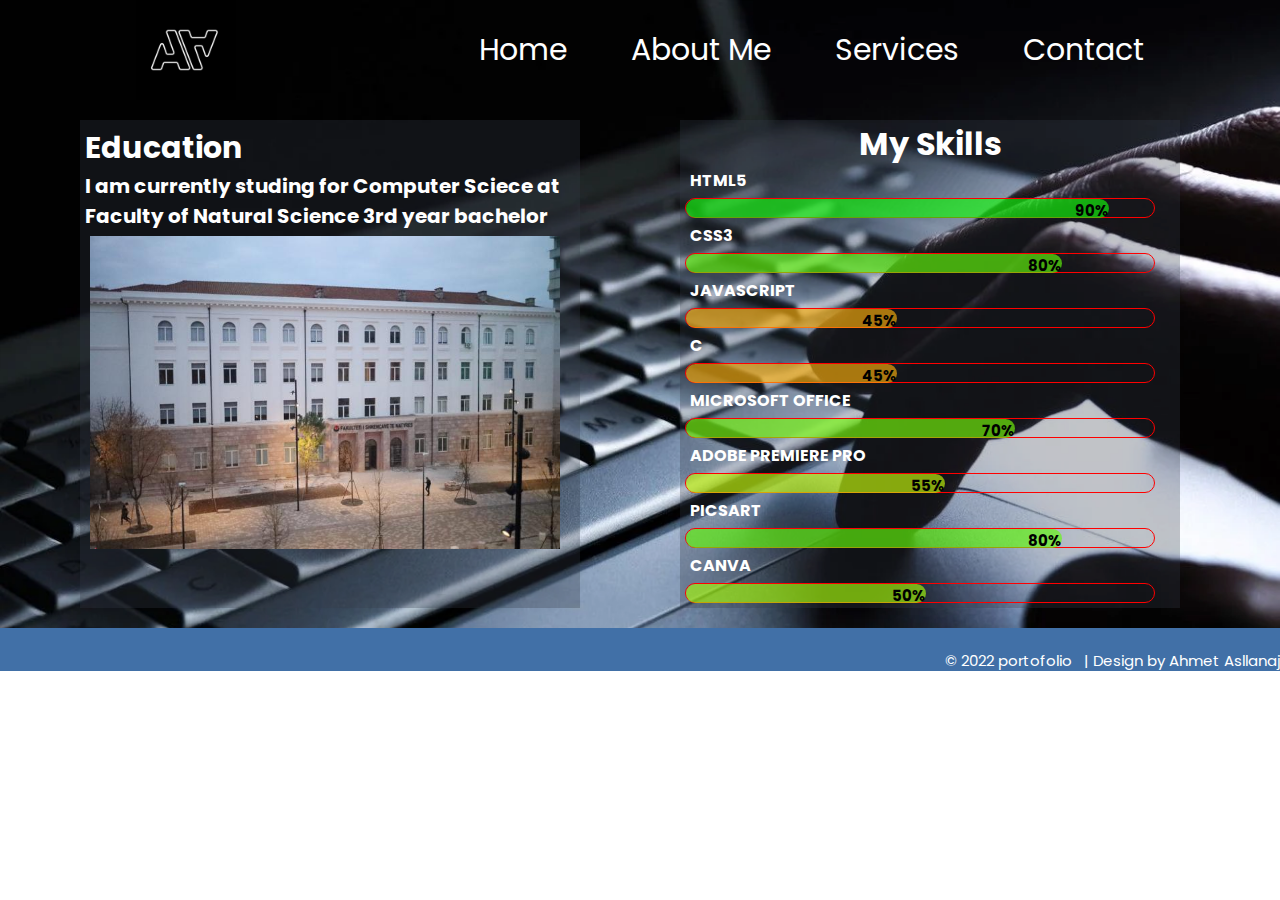
==== About.html @ 36922a68 "first commit" ====
<!DOCTYPE html>
<html lang="en">
  <head>
    <meta charset="UTF-8" />
    <meta http-equiv="X-UA-Compatible" content="IE=edge" />
    <meta name="viewport" content="width=device-width, initial-scale=1.0" />
    <link rel="stylesheet" href="CSS/styler.css" />
    <title>Ahmet Asllanaj</title>
  </head>
  <body>
    <div class="hero">
      <div class="header">
        <div class="logo-container">
          <img class="logo" src="images/ll.jpg" alt="logo" />
        </div>

        <nav class="menu">
          <a href="index.html">Home</a>
          <a href="About.html">About Me</a>
          <a href="Services.html">Services</a>
          <a href="contact.html">Contact</a>
        </nav>
      </div>

      <div id="container-flex">
        <div class="left">
          <h2>Education</h2>
          <h4>
            I am currently studing for Computer Sciece at Faculty of Natural
            Science 3rd year bachelor
          </h4>
          <img src="images/fshn.jpg.crdownload" alt="university " />
        </div>
        <div class="skill-container">
        <h1>My Skills</h1>
        <p>Html5</p>
        <div class="skill-div">
          <div class="html">90%</div>
        </div>
        <p>CSS3</p>
        <div class="skill-div">
          <div class="css">80%</div>
        </div>
        <p>Javascript</p>
        <div class="skill-div">
          <div class="js">45%</div>
        </div>
        <p>C</p>
        <div class="skill-div">
          <div class="c">45%</div>
        </div>
        <p>Microsoft office</p>
        <div class="skill-div">
          <div class="msc">70%</div>
        </div>
        <p>Adobe premiere pro</p>
        <div class="skill-div">
          <div class="adob">55%</div>
        </div>
        <p>picsart</p>
        <div class="skill-div">
          <div class="pcs">80%</div>
        </div>
        <p>canva</p>
        <div class="skill-div">
          <div class="canva">50%</div>
        </div>

          </div>

        
        </div>
      
      </div>
      <footer>
        &copy; 2022 portofolio &nbsp; <span class="separator">|</span> Design by
        Ahmet Asllanaj
      </footer>
    </div>
  </body>
</html>
---- CSS/styler.css ----
@import url("https://fonts.googleapis.com/css2?family=Poppins&display=swap");
@import url("https://fonts.googleapis.com/css2?family=Silkscreen&display=swap");

* {
  margin: 0 auto;
  padding: 0;
  box-sizing: border-box;
  font-family: "poppins";
}
body {
  margin: 0 auto;
  height: 100%;
  box-sizing: border-box;
}
.container {
  margin: 0;
  padding: 0;
  height: 100%;
  background-image: url("../images/home.png");
  background-size: cover;
}
.header {
  width: 100%;
  height: 100px;
  /*background: rgb(65, 112, 167);*/
  margin: 0;
  padding: 0;
  display: flex;
  justify-content: space-between;
}
.header .logo {
  width: 100px;
  height: 100px;
  margin-left: 30px;
}

.header .menu {
  margin: auto;
}
.header .menu a {
  font-size: 30px;
  text-decoration: none;
  color: white;
  margin: 15px 30px;
  cursor: pointer;
}
.header .menu a:hover {
  font-weight: bold;
  text-decoration: line-through;
}
.body {
  display: flex;
  justify-content: space-between;
  margin: 0;
}
.body .my-name {
  margin: auto;
  padding-top: 25px;
  font-size: 40px;
  color: white;
}
.body .my-name h1 {
  font-family: "Silkscreen";
}
.body .my-name span {
  font-family: "Silkscreen";
  color: rgb(65, 112, 167);
}
footer {
  background: rgb(65, 112, 167);
  margin: auto;
  color: white;
  padding-top: 21px;
  padding-bottom: 22px;
  font-size: 15px;
  text-align: right;
  height: 25px;
}

/*********About page**************/
.hero {
  margin: 0 auto;
  padding: 0;
  background-image: url("../images/2024228.webp");
  background-size: cover;
}
#container-flex {
  margin: 0 auto;
  box-sizing: border-box;
  display: flex;
  justify-content: flex-start;
}
.left {
  margin: 20px;
  margin-left: auto;
  padding: 5px;
  font-size: 20px;
  width: 500px;
  color: white;
  background-color: rgba(52, 59, 72, 0.3);
}
#container-flex .left img {
  width: 470px;
  margin: 5px;
  opacity: 10px;
}
.skill-container {
  margin: 20px auto;
  margin-right: 100px;
  width: 500px;
  color: white;
  font-weight: bold;
  list-style: none;
  background-color: rgba(52, 59, 72, 0.3);
}
.skill-container p {
  text-transform: uppercase;
  font-weight: bold;
  margin-left: 10px;
}
.skill-container h1 {
  text-align: center;
}
.skill-div {
  width: 470px;
  height: 20px;
  margin: 5px;
  border: 1px solid red;
  text-align: right;
  font-size: 15px;
  border-radius: 20px;
}
.html {
  margin: 0;
  width: 423px;
  height: 19px;
  color: black;
  border-radius: 20px;
  background: rgba(18, 250, 10, 0.651);
}
.css {
  margin: 0;
  width: 376px;
  height: 19px;
  color: black;
  border-radius: 20px;
  background: rgba(98, 250, 10, 0.651);
}
.js {
  margin: 0;
  width: 211px;
  height: 19px;
  color: black;
  border-radius: 20px;
  background: rgba(250, 174, 10, 0.651);
}
.c {
  margin: 0;
  width: 211px;
  height: 19px;
  color: black;
  border-radius: 20px;
  background: rgba(250, 174, 10, 0.651);
}
.msc {
  margin: 0;
  width: 329px;
  height: 19px;
  color: black;
  border-radius: 20px;
  background: rgba(118, 250, 10, 0.651);
}
.adob {
  margin: 0;
  width: 259px;
  height: 19px;
  color: black;
  border-radius: 20px;
  background: rgba(198, 250, 10, 0.651);
}
.pcs {
  margin: 0;
  width: 376px;
  height: 19px;
  color: black;
  border-radius: 20px;
  background: rgba(98, 250, 10, 0.651);
}
.canva {
  margin: 0;
  width: 240px;
  height: 19px;
  color: black;
  border-radius: 20px;
  background: rgba(166, 250, 10, 0.651);
}
/* .skill-section {
  margin: 20px auto;
  margin-right: 100px;
  width: 500px;
  color: white;
  font-weight: bold;
  list-style: none;
  background-color: rgba(52, 59, 72, 0.3);
}
.skill-section li {
  margin: 20px 0;
}
.bar {
  background: #353b48;
  display: block;
  height: 2px;
  border: 5px solid rgba(65, 112, 167);
  border-radius: 3px;
  overflow: hidden;
  box-shadow: 0 0 10px #cf1717;
}
.bar span {
  height: 2px;
  float: left;
  background: #aca2d4;
}
.html {
  width: 90%;
  animation: html 2s;
}
.css {
  width: 75%;
  animation: css 2s;
}
.js {
  width: 50%;
  animation: js 2s;
}
.cpp {
  width: 45%;
  animation: cpp 2s;
}
.msc {
  width: 70%;
  animation: msc 2s;
}
.adobe {
  width: 55%;
  animation: adobe 2s;
}
.pcs {
  width: 80%;
  animation: pcs 2s;
}
.canva {
  width: 65%;
  animation: canva 2s;
}

@keyframes html {
  0% {
    width: 0%;
  }
  100% {
    width: 90%;
  }
}
@keyframes css {
  0% {
    width: 0%;
  }
  100% {
    width: 75%;
  }
}
@keyframes js {
  0% {
    width: 0%;
  }
  100% {
    width: 50%;
  }
}
@keyframes cpp {
  0% {
    width: 0%;
  }
  100% {
    width: 45%;
  }
}
@keyframes msc {
  0% {
    width: 0%;
  }
  100% {
    width: 70%;
  }
}
@keyframes adobe {
  0% {
    width: 0%;
  }
  100% {
    width: 55%;
  }
}
@keyframes pcs {
  0% {
    width: 0%;
  }
  100% {
    width: 80%;
  }
}
@keyframes canva fill {
  0% {
    width: 0%;
  }
  100% {
    width: 65%;
  }
} */
/* .skill-container {
  background-color: white;
  padding: 30px 30px 54px;
  border-radius: 10px;
  box-shadow: 0 20px 30px rgba(0, 0, 0, 0.2);
  width: 40%;
  min-width: 570px;
  transform: translate(-50% -50%);
  margin: auto;
}

.skill-container * {
  font-family: sans-serif;
  color: black;
  font-weight: 500;
}

.skills-tab span {
  font-weight: bold;
}

.container h2 {
  margin-bottom: 50px;
  font-size: 35px;
  text-align: center;
  font-weight: bold;
  letter-spacing: 2px;
}

.details {
  width: 100%;
  display: flex;
  justify-content: space-between;
  margin-bottom: 10px;
}

.bar {
  position: relative;
  border: 2px solid #0d96e0;
  border-radius: 20px;
}

.bar div {
  position: relative;
  width: 0%;
  height: 9px;
  border-radius: 10px;
  background-color: #0d96e0;
}

.skills-element:not(:last-child) {
  margin-bottom: 30px;
}

#mo-bar {
  animation: mo-fill 2s forwards;
}
@keyframes mo-fill {
  100% {
    width: 100%;
    background-color: green;
  }
}

#ab-bar {
  animation: ab-fill 2s forwards;
}
@keyframes ab-fill {
  100% {
    width: 70%;
    background-color: rgb(3, 190, 3);
  }
}

#f5-bar {
  animation: f5-fill 2s forwards;
}
@keyframes f5-fill {
  100% {
    width: 80%;
    background-color: rgb(0, 150, 0);
  }
}

#bs-bar {
  animation: bs-fill 2s forwards;
}
@keyframes bs-fill {
  100% {
    width: 90%;
    background-color: rgb(0, 109, 0);
  }
}

#html-bar {
  animation: html-fill 2s forwards;
}
@keyframes html-fill {
  100% {
    width: 15%;
    background-color: red;
  }
}

#css-bar {
  animation: css-fill 2s forwards;
}
@keyframes css-fill {
  100% {
    width: 15%;
    background-color: red;
  }
} */
/*********services page**************/
.services-container {
  margin: 0 auto;
  width: 100%;
  height: 100%;
  box-sizing: border-box;
  background: #252839;
}
.headtitle {
  display: flex;
  justify-content: center;
  align-items: center;
  background: #252839;
}
.headtitle h1 {
  position: relative;
  font-size: 13vw;
  color: #252839;
  -webkit-text-stroke: 0.3vw #383d52;
  text-transform: uppercase;
}
.headtitle h1::before {
  content: attr(data-text);
  position: absolute;
  top: 0;
  left: 0;
  width: 100%;
  height: 100%;
  color: #01fe87;
  -webkit-text-stroke: 0vw #383d52;
  border-right: #01fe87;
  overflow: hidden;
  animation: animate 6s linear infinite;
}
@keyframes animate {
  0%,
  10%,
  100% {
    width: 0%;
  }
  70%,
  90% {
    width: 100%;
  }
}

/*********contact page**************/
.contact-container {
  background-image: url("../images/baramundi-headquarters-henn_2.jpg");
  background-size: cover;
}
.contact {
  position: relative;
  min-height: 100vh;
  padding: 50px 100px;
  display: flex;
  justify-content: center;
  align-items: center;
  flex-direction: column;
}
.contact .content {
  max-width: 800px;
  text-align: center;
  margin-bottom: 20px;
}
.contact .content h2 {
  font-size: 36px;
  font-weight: 500;
  color: #fff;
}
.contact .content p {
  font-weight: 300;
  color: #fff;
}
.contact-info-container {
  width: 100%;
  display: flex;
  justify-content: center;
  align-items: center;
  margin-top: 30px;
}

.contact-info-container .contactinfo {
  width: 50%;
  display: flex;
  flex-direction: column;
  align-items: flex-start;
  text-align: left;
}
.contact-info-container .contactinfo .box {
  position: relative;
  padding: 20px 0;
  display: flex;
  justify-content: flex-start;
  margin: 0;
}
.contact-info-container .contactinfo .box .icon {
  min-width: 60px;
  height: 60px;
  background: #fff;
  display: flex;
  justify-content: center;
  align-items: center;
  border-radius: 50%;
  font-size: 22px;
}
.contact-info-container .contactinfo .box .text {
  display: flex;
  margin-left: 20px;
  font-size: 16px;
  color: #fff;
  flex-direction: column;
  font-weight: 300;
}
.contact-info-container .contactinfo .box .text h3 {
  font-weight: bold;
  color: #e21919;
  text-align: center;
}
.contact-info-container .contactinfo .box .text a {
  color: #fff;
  text-decoration: none;
}
.contactform {
  width: 40%;
  padding: 40px;
  background: #fff;
}
.contactform h2 {
  font-size: 30px;
  color: #333;
  font-weight: 500;
}
.contact .inputbox {
  position: relative;
  width: 100%;
  margin-top: 10px;
}
.contactform .inputbox input,
.contactform .inputbox textarea {
  width: 100%;
  padding: 5px 0;
  font-size: 16px;
  margin: 10px 0;
  border: none;
  border-bottom: 2px solid #333;
  outline: none;
  resize: none;
}
.contactform .inputbox span {
  position: absolute;
  left: 0;
  padding: 5px 0;
  font-size: 16px;
  margin: 10px 0;
  pointer-events: none;
  transition: 0.5s;
  color: #666;
}
.contactform .inputbox input:focus ~ span,
.contactform .inputbox input:valid ~ span,
.contactform .inputbox textarea:focus ~ span,
.contactform .inputbox textarea:valid ~ span {
  color: #e91e63;
  font-size: 12px;
  transform: translateY(-20px);
}
.contactform .inputbox input[type="submit"] {
  width: 100px;
  background: #00bcd4;
  color: #fff;
  border: none;
  cursor: pointer;
  padding: 10px;
  font-size: 18px;
}
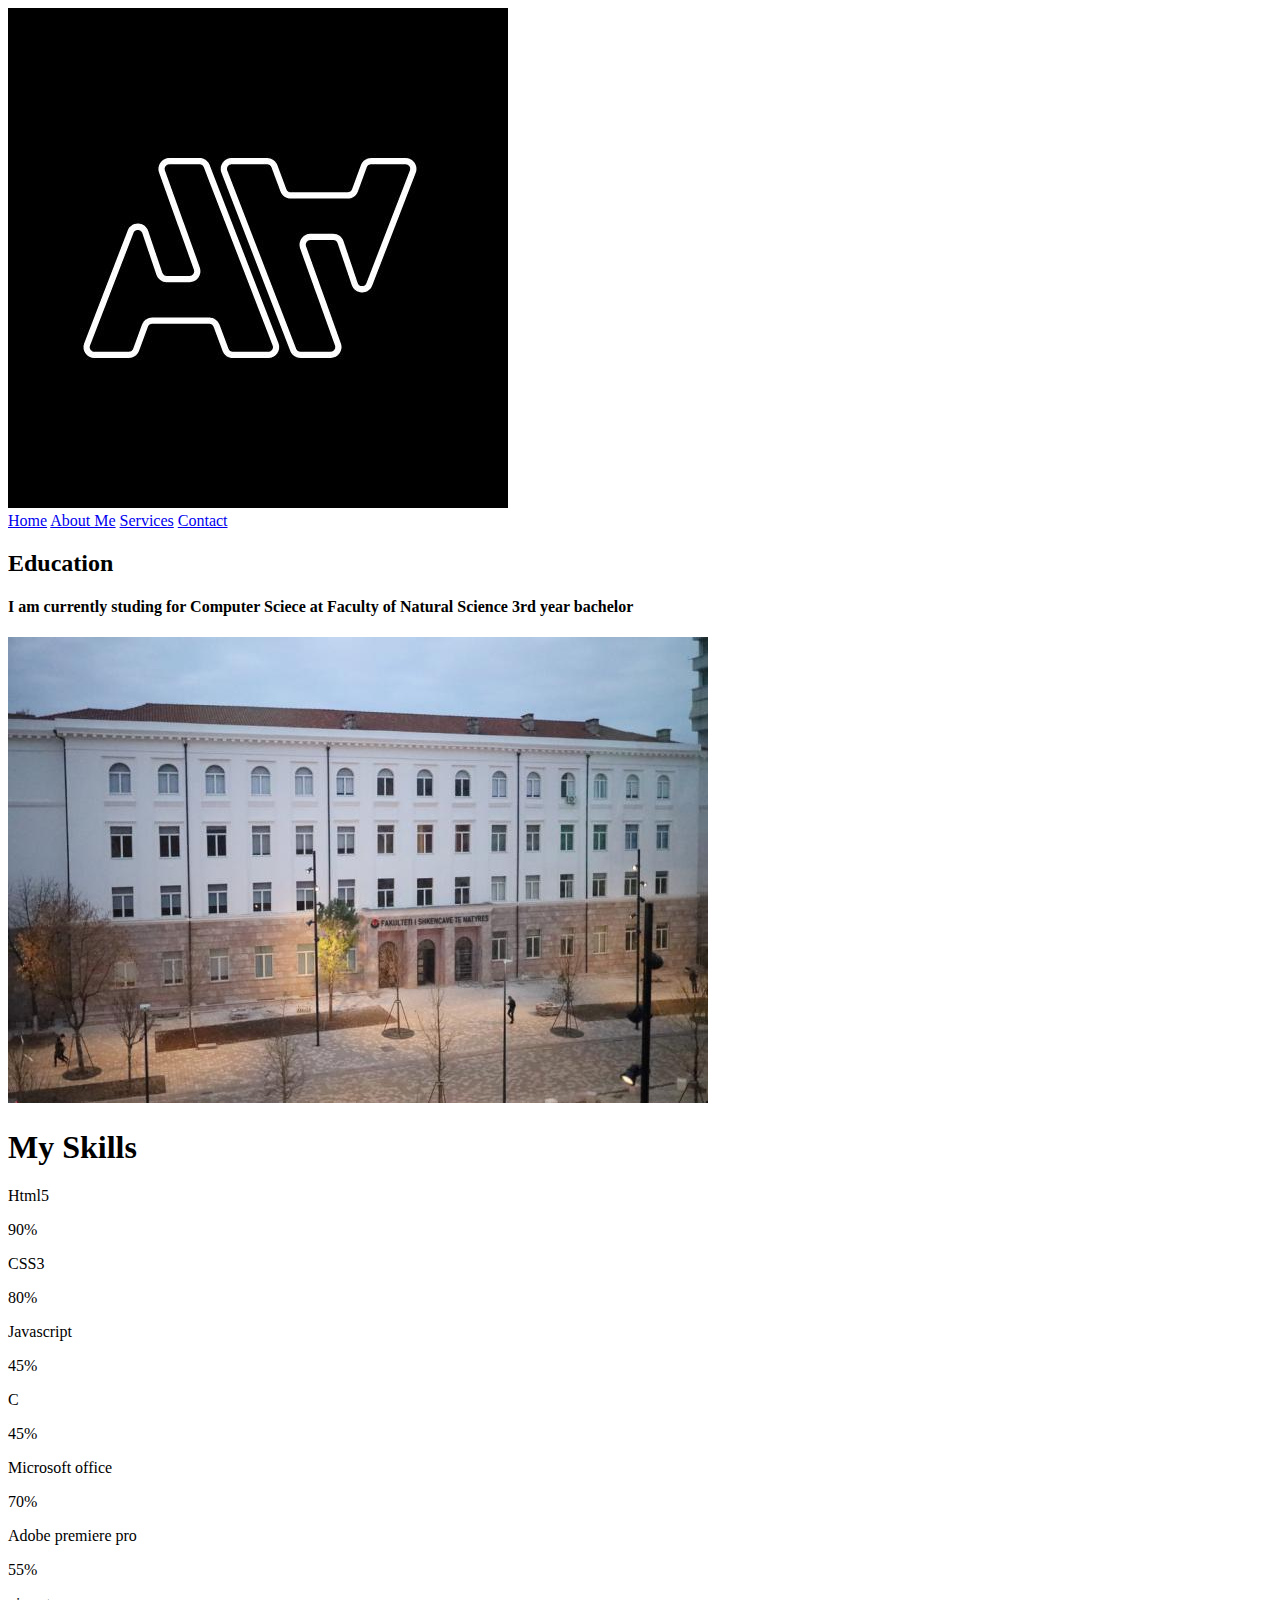
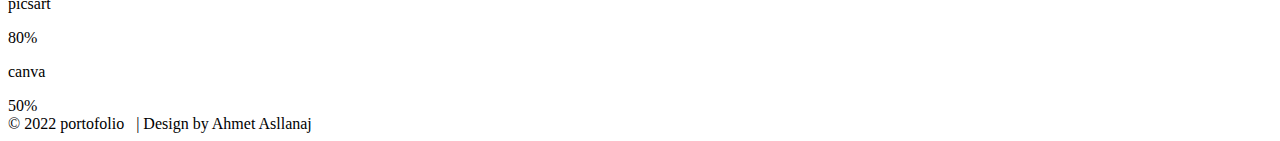
==== commit 9b5a8651: "Renaming" ====
--- a/About.html
+++ b/About.html
@@ -4,7 +4,7 @@
     <meta charset="UTF-8" />
     <meta http-equiv="X-UA-Compatible" content="IE=edge" />
     <meta name="viewport" content="width=device-width, initial-scale=1.0" />
-    <link rel="stylesheet" href="CSS/styler.css" />
+    <link rel="stylesheet" href="CSS/style.css" />
     <title>Ahmet Asllanaj</title>
   </head>
   <body>
@@ -67,10 +67,7 @@
         </div>
 
           </div>
-
-        
         </div>
-      
       </div>
       <footer>
         &copy; 2022 portofolio &nbsp; <span class="separator">|</span> Design by
